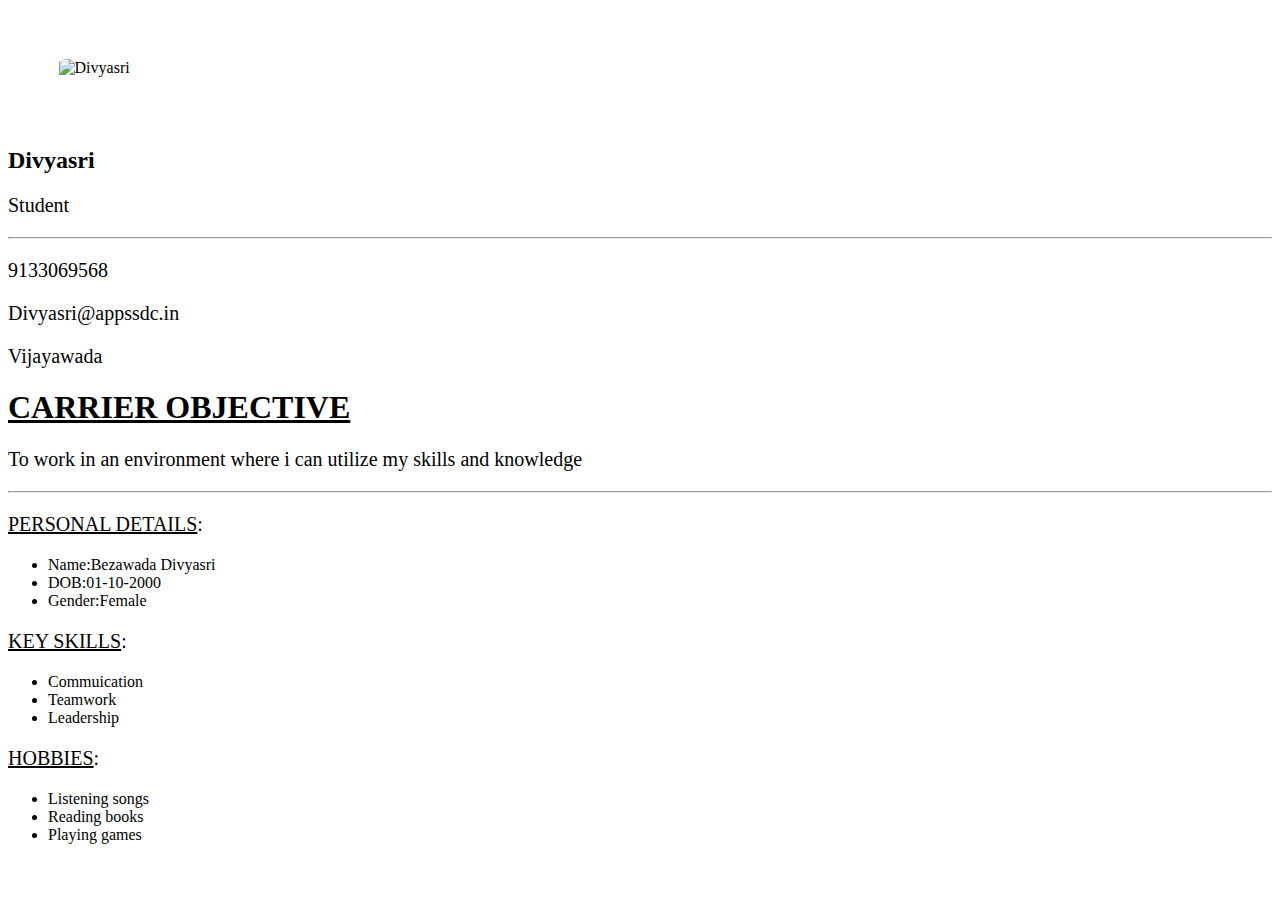
==== resume.html @ ddfcf2d5 "Add files via upload" ====
<!DOCTYPE html>
<html>
<head>
<title>Static_Resume</title>
<link rel="stylesheet" type="text/css" href="style.css">
<meta name="viewport"content="width=device-width,initial-scale=1.0">
</head>
<body>
<div class="maindiv">
<div class="leftdiv">
<div class="Id-1">
<img src="profile_symbol1.PNG" height="40%" width="20%" alt="Divyasri">
<h2>Divyasri</h2>
<p>Student</p>
<hr>
</div>
<div class="Id-2">
<p>9133069568</p>
<p>Divyasri@appssdc.in</p>
<p>Vijayawada</p>
</div>
</div>
<div class="rightdiv">
<h1><u>CARRIER OBJECTIVE</u></h1>
<p>To work in an environment where i can utilize my skills and knowledge</p>
<hr>
<p class="head"><u>PERSONAL DETAILS</u>:</p>
<ul>
<li>Name:Bezawada Divyasri</li>
<li>DOB:01-10-2000</li>
<li>Gender:Female</li>
</ul>
<p class="head"><u>KEY SKILLS</u>:</p>
<ul>
<li>Commuication</li>
<li>Teamwork</li>
<li>Leadership</li>
</ul>
<p class="head"><u>HOBBIES</u>:</p>
<ul>
<li>Listening songs</li>
<li>Reading books</li>
<li>Playing games</li>
</ul>
</div>
</body>
</html>
---- style.css ----
rbody{
background-color: #E78CF0 ;

}

#main{
background-color: #FCFA89;
margin: 10%;
/*padding: 4%;*/
display: flex;
justify-content: space-around;
border-radius: 4%;

}
.sub{
background-color: #E5949A ;
width: 25%;
margin: 3%;
    border-radius: 5%;
text-align: center;
box-shadow: 4px 4px 5px 5px;
}
.sub:hover{
color: #581845 ;
}

img{
width: 20%;
height: 40%;
    border-radius:15%;
margin: 4%;
}
p{
font-size: 20px;
}
a{
text-decoration: none;
}
a>h2{ color: black}
a>h3{ color: black}
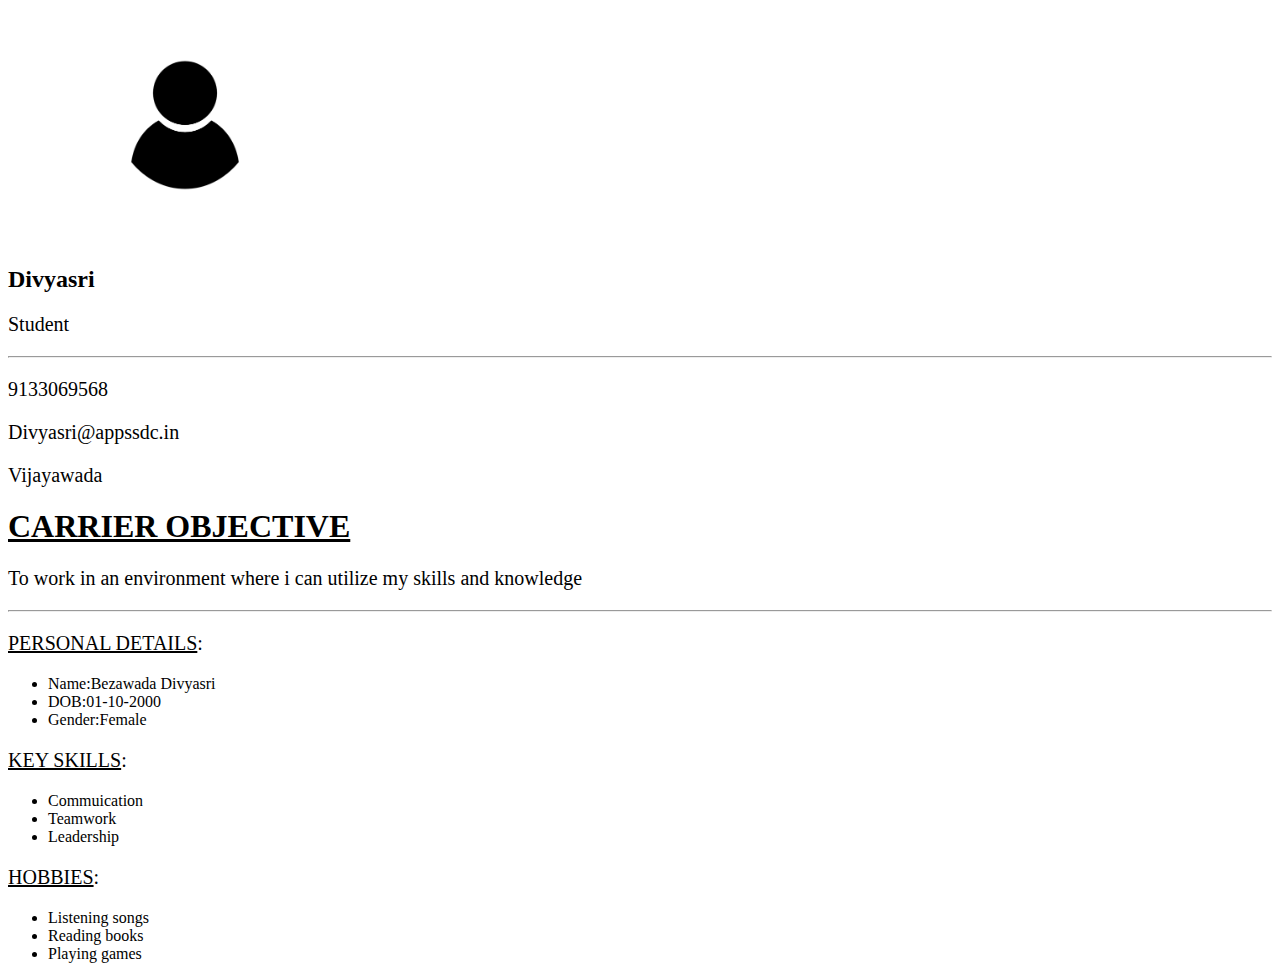
==== commit eec96f81: "Update resume.html" ====
--- a/resume.html
+++ b/resume.html
@@ -9,7 +9,7 @@
 <div class="maindiv">
 <div class="leftdiv">
 <div class="Id-1">
-<img src="profile_symbol1.PNG" height="40%" width="20%" alt="Divyasri">
+<img src="profile_symbol1.png" height="40%" width="20%" alt="Divyasri">
 <h2>Divyasri</h2>
 <p>Student</p>
 <hr>
